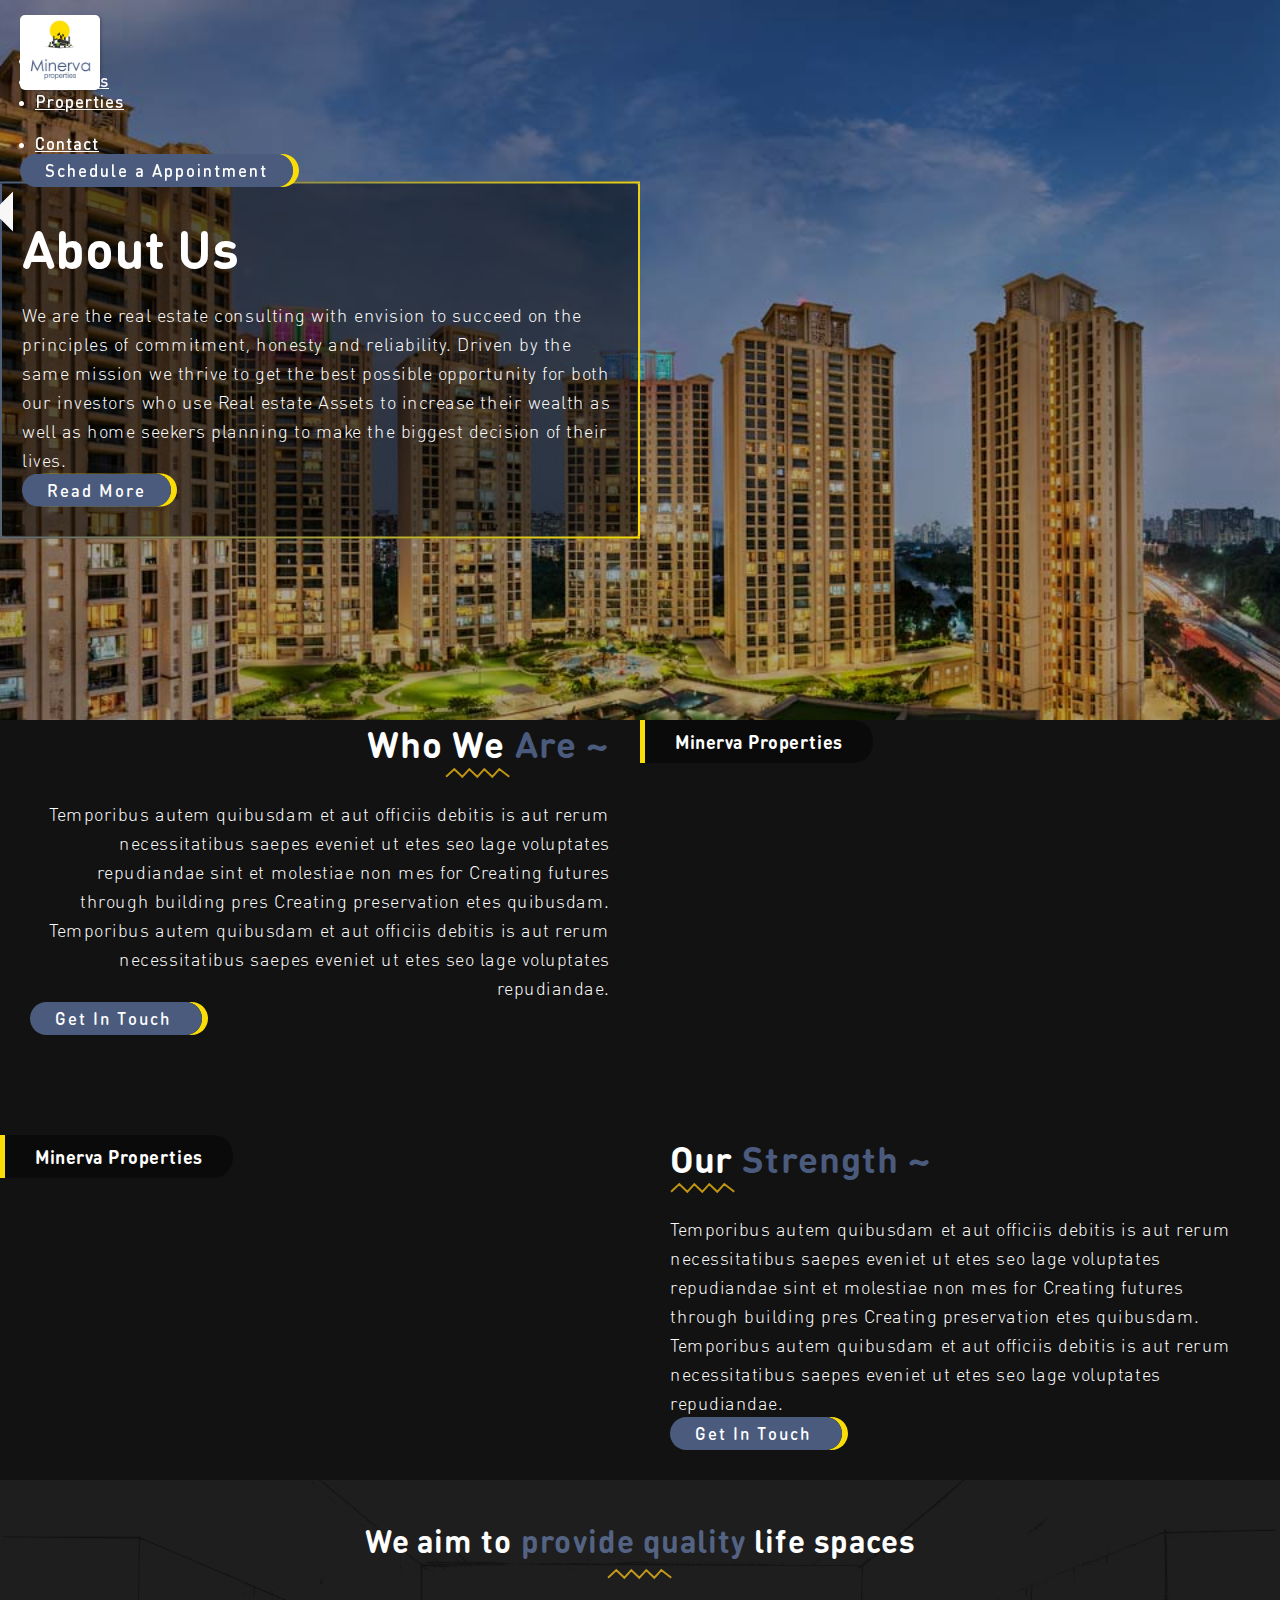
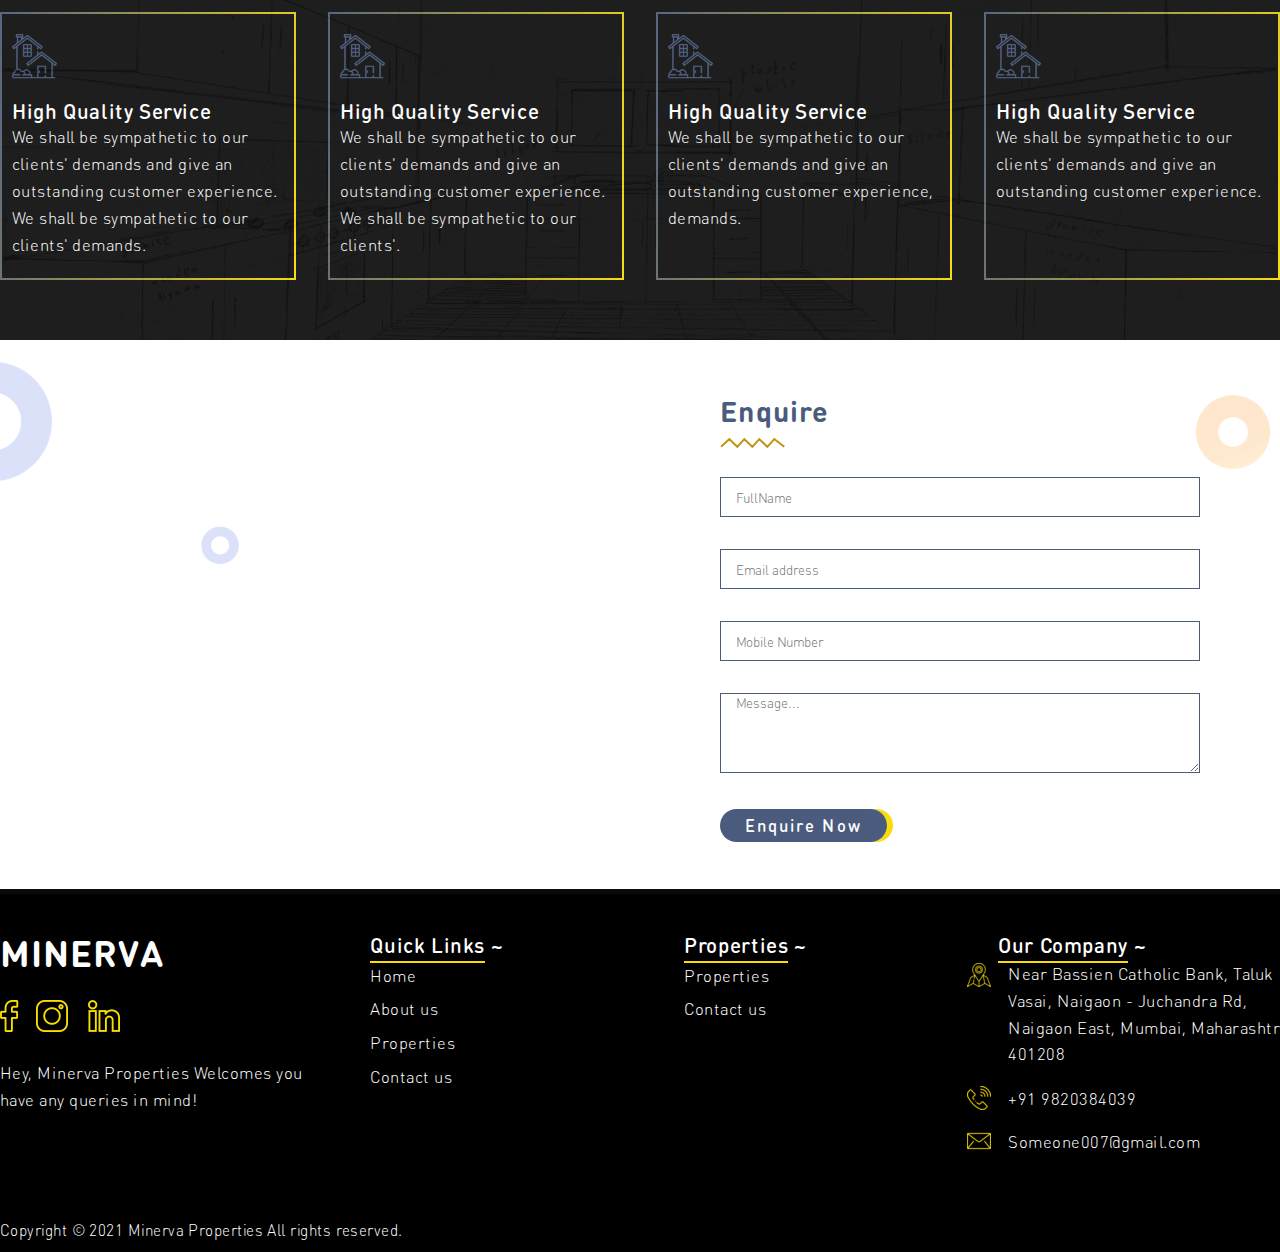
==== about.html @ f8dcf9b7 "Insert" ====
<!doctype html>
<html lang="en">

<head>
    <!-- Required meta tags -->
    <meta charset="utf-8">
    <meta name="viewport" content="width=device-width, initial-scale=1">

    <!-- Bootstrap CSS -->
    <link href="https://cdn.jsdelivr.net/npm/bootstrap@5.0.2/dist/css/bootstrap.min.css" rel="stylesheet"
        integrity="sha384-EVSTQN3/azprG1Anm3QDgpJLIm9Nao0Yz1ztcQTwFspd3yD65VohhpuuCOmLASjC" crossorigin="anonymous">

    <!-- External CSS Link -->
    <link rel="stylesheet" href="./Assets/CSS/style.css">
    <link rel="stylesheet" href="./Assets/CSS/about.css">

    <!-- Font Awesome CDN lINK -->
    <link rel="stylesheet" href="https://cdnjs.cloudflare.com/ajax/libs/font-awesome/6.0.0-beta3/css/all.min.css"
        integrity="sha512-Fo3rlrZj/k7ujTnHg4CGR2D7kSs0v4LLanw2qksYuRlEzO+tcaEPQogQ0KaoGN26/zrn20ImR1DfuLWnOo7aBA=="
        crossorigin="anonymous" referrerpolicy="no-referrer" />


    <link rel="stylesheet"
        href="https://cdnjs.cloudflare.com/ajax/libs/OwlCarousel2/2.3.4/assets/owl.theme.default.min.css"
        integrity="sha512-sMXtMNL1zRzolHYKEujM2AqCLUR9F2C4/05cdbxjjLSRvMQIciEPCQZo++nk7go3BtSuK9kfa/s+a4f4i5pLkw=="
        crossorigin="anonymous" />

    <link rel="stylesheet" href="https://cdnjs.cloudflare.com/ajax/libs/OwlCarousel2/2.3.4/assets/owl.carousel.min.css"
        integrity="sha512-tS3S5qG0BlhnQROyJXvNjeEM4UpMXHrQfTGmbQ1gKmelCxlSEBUaxhRBj/EFTzpbP4RVSrpEikbmdJobCvhE3g=="
        crossorigin="anonymous" />


    <link rel="stylesheet" href="https://unpkg.com/aos@next/dist/aos.css" />
    <link rel="stylesheet" href="./Assets/CSS/slick-theme.css">
    <link rel="stylesheet" href="./Assets/CSS/slick.css">

    <title>Minerva Properties - About Us</title>
</head>

<body>
    <!-- banner component starts here -->
    <section id="Banner-RealEstate">
        <!-- Navbar Component starts here -->
        <div id="header"></div>
        </header>
        <!-- Navbar component ends here -->
        <!-- Banner Text starts here -->
        <div class="container text-wrapper">
            <div class="triangle"></div>
            <div class="Banner-Text">
                <h1>About Us</h1>
                <p class="mt-2">We are the real estate consulting with envision to succeed on the principles of commitment, honesty
                    and reliability. Driven by the same mission we thrive to get the best possible opportunity for both
                    our investors who use Real estate Assets to increase their wealth as well as home seekers planning
                    to make the biggest decision of their lives.
                </p>
                <button class="CTA-2">Read More <span><i class="fas fa-arrow-right"></i></span></button>
            </div>
        </div>
        <!-- Banner Text ends here -->
        <div class="chevron-Icon">
            <a href="#"><i class="fas fa-angle-double-down"></i></a>
        </div>
    </section>
    <!-- banner component ends here -->


    <!-- box component starts here -->
    <section id="Box_wrapper">
        <div class="container box-wrappers">
            <!-- <p>All information about Minerva.</p> -->
            <div class="grid-box">
                <div class="grid-col-box">
                    <div>
                        <h2>Who We <span>Are ~</span></h2>
                        <svg version="1.1" id="layer_443" xmlns="http://www.w3.org/2000/svg"
                            xmlns:xlink="http://www.w3.org/1999/xlink" x="0px" y="0px" width="65.167px"
                            height="11.917px" viewBox="0 0 65.167 11.917" enable-background="new 0 0 65.167 11.917"
                            xml:space="preserve">
                            <path fill="none" class="wavy-svg" stroke="#010101" stroke-width="1" stroke-miterlimit="3"
                                d="M1.045,9.833 9.295,2.083 17.295,9.833
                                        24.295,2.083 32.291,9.833 39.294,2.083 47.294,9.833 54.294,2.083 64.287,9.833 ">
                            </path>
                        </svg>
                        <p class="top">Temporibus autem quibusdam et aut officiis debitis is aut rerum necessitatibus
                            saepes eveniet
                            ut etes seo lage voluptates repudiandae sint et molestiae non mes for Creating futures
                            through building pres Creating preservation etes quibusdam.</p>
                        <p>Temporibus autem quibusdam et aut officiis debitis is aut rerum necessitatibus saepes eveniet
                            ut etes seo lage voluptates repudiandae.</p>
                        <button class="CTA-2 float-end mt-3">Get In Touch&nbsp;<span><i
                                    class="fas fa-arrow-right"></i></span></button>
                    </div>
                </div>
                <div class="grid-col-box">
                    <div>
                        <img src="http://themes.g5plus.net/benaa/wp-content/uploads/2018/01/properties-6-490x345.jpg"
                            alt="">
                        <h4>Minerva Properties</h4>
                    </div>
                </div>
            </div>
        </div>
    </section>
    <!-- box component ends here -->

    <!-- box component starts here -->
    <section id="box_wrapper_2">
        <div class="container box-wrappers-2">
            <div class="grid-box-strength">
                <div class="grid-box-col-strength">
                    <div>
                        <img src="http://themes.g5plus.net/benaa/wp-content/uploads/2018/01/properties-6-490x345.jpg"
                            alt="">
                        <h4>Minerva Properties</h4>
                    </div>
                </div>
                <div class="grid-box-col-strength">
                    <div>
                        <h2>Our <span>Strength ~</span></h2>
                        <svg version="1.1" id="layer_442" xmlns="http://www.w3.org/2000/svg"
                            xmlns:xlink="http://www.w3.org/1999/xlink" x="0px" y="0px" width="65.167px"
                            height="11.917px" viewBox="0 0 65.167 11.917" enable-background="new 0 0 65.167 11.917"
                            xml:space="preserve">
                            <path fill="none" class="wavy-svg" stroke="#010101" stroke-width="1" stroke-miterlimit="3"
                                d="M1.045,9.833 9.295,2.083 17.295,9.833
                                        24.295,2.083 32.291,9.833 39.294,2.083 47.294,9.833 54.294,2.083 64.287,9.833 ">
                            </path>
                        </svg>
                        <p class="top">Temporibus autem quibusdam et aut officiis debitis is aut rerum necessitatibus
                            saepes eveniet
                            ut etes seo lage voluptates repudiandae sint et molestiae non mes for Creating futures
                            through building pres Creating preservation etes quibusdam.</p>
                        <p>Temporibus autem quibusdam et aut officiis debitis is aut rerum necessitatibus saepes eveniet
                            ut etes seo lage voluptates repudiandae.</p>
                        <button class="CTA-2 mt-3">Get In Touch&nbsp;<span><i
                                    class="fas fa-arrow-right"></i></span></button>
                    </div>
                </div>
            </div>
        </div>
    </section>
    <!-- box component ends here -->

    <!-- experience section component starts here -->
    <!-- <section id="Exp_wrapper">
        <div class="container EXP-wrapper">
            <div>
                <h2><span>Mapping</span> Our Rooms ~</h2>
                <svg version="1.1" id="layer_441" xmlns="http://www.w3.org/2000/svg"
                    xmlns:xlink="http://www.w3.org/1999/xlink" x="0px" y="0px" width="65.167px" height="11.917px"
                    viewBox="0 0 65.167 11.917" enable-background="new 0 0 65.167 11.917" xml:space="preserve">
                    <path fill="none" class="wavy-svg" stroke="#010101" stroke-width="1" stroke-miterlimit="3"
                        d="M1.045,9.833 9.295,2.083 17.295,9.833
                                        24.295,2.083 32.291,9.833 39.294,2.083 47.294,9.833 54.294,2.083 64.287,9.833 ">
                    </path>
                </svg>
            </div>
            grid component starts here
            <div class="grid-Exp-row">
                <div class="grid-Exp-col">
                    <img src="./Assets/Icons/house.png" alt="">
                    <p>PROPERTY AGE</p>
                    <p>BUILT YEAR</p>
                    <p>2015</p>
                </div>
                <div class="grid-Exp-col">
                    <img src="./Assets/Icons/area.png" alt="">
                    <p>IN SQ.FT</p>
                    <p>AREA</p>
                    <p>2790</p>
                </div>
                <div class="grid-Exp-col">
                    <img src="./Assets/Icons/house.png" alt="">
                    <p>NUMBER OF</p>
                    <p>BEDROOM</p>
                    <p>3</p>
                </div>
                <div class="grid-Exp-col">
                    <img src="./Assets/Icons/house.png" alt="">
                    <p>NUMBER OF</p>
                    <p>BATHROOM</p>
                    <p>3</p>
                </div>
                <div class="grid-Exp-col">
                    <img src="./Assets/Icons/house.png" alt="">
                    <p>TOTAL</p>
                    <p>FLOORS</p>
                    <p>2</p>
                </div>
                <div class="grid-Exp-col">
                    <img src="./Assets/Icons/house.png" alt="">
                    <p>PARKING</p>
                    <p>GARAGE</p>
                    <p>1</p>
                </div>
            </div>
            grid component ends here
        </div>
    </section> -->
    <!-- experience section component ends here -->


    <!-- cards component starts here -->
    <section id="cards_wrapper">
        <div class="container card-wrapper">
            <h2>We aim to <span>provide quality</span> life spaces</h2>
            <svg version="1.1" id="layer_441" xmlns="http://www.w3.org/2000/svg"
                xmlns:xlink="http://www.w3.org/1999/xlink" x="0px" y="0px" width="65.167px" height="11.917px"
                viewBox="0 0 65.167 11.917" enable-background="new 0 0 65.167 11.917" xml:space="preserve">
                <path fill="none" class="wavy-svg" stroke="#010101" stroke-width="1" stroke-miterlimit="3" d="M1.045,9.833 9.295,2.083 17.295,9.833
                                24.295,2.083 32.291,9.833 39.294,2.083 47.294,9.833 54.294,2.083 64.287,9.833 ">
                </path>
            </svg>

            <!-- grid component starts here -->
            <div class="grid-cards-row">
                <div class="grid-cards-col">
                    <img src="./Assets/Icons/house.png" alt="">
                    <p>High Quality Service</p>
                    <p>We shall be sympathetic to our clients' demands and give an outstanding customer experience.
                        We shall be sympathetic to our clients' demands.
                    </p>
                </div>
                <div class="grid-cards-col">
                    <img src="./Assets/Icons/house.png" alt="">
                    <p>High Quality Service</p>
                    <p>We shall be sympathetic to our clients' demands and give an outstanding customer experience. We
                        shall be sympathetic to our clients'.</p>
                </div>
                <div class="grid-cards-col">
                    <img src="./Assets/Icons/house.png" alt="">
                    <p>High Quality Service</p>
                    <p>We shall be sympathetic to our clients' demands and give an outstanding customer experience,
                        demands.</p>
                </div>
                <div class="grid-cards-col">
                    <img src="./Assets/Icons/house.png" alt="">
                    <p>High Quality Service</p>
                    <p>We shall be sympathetic to our clients' demands and give an outstanding customer experience.</p>
                </div>
            </div>
            <!-- grid component ends here -->
        </div>
    </section>
    <!-- cards component ends here -->


    <!-- Map & form component starts here -->
    <section id="map_form">
        <div class='map-form-row'>
            <div class='map-form-col'>
                <div class='map-col'>
                    <div class="responsive-map">
                        <iframe
                            src="https://www.google.com/maps/embed?pb=!1m18!1m12!1m3!1d2822.7806761080233!2d-93.29138368446431!3d44.96844997909819!2m3!1f0!2f0!3f0!3m2!1i1024!2i768!4f13.1!3m3!1m2!1s0x52b32b6ee2c87c91%3A0xc20dff2748d2bd92!2sWalker+Art+Center!5e0!3m2!1sen!2sus!4v1514524647889"
                            width="100%" height="550" frameborder="0" style="border:0" allowfullscreen></iframe>
                    </div>
                </div>
            </div>
            <div class='map-form-col'>
                <div class='form-col'>
                    <h4><span>Enquire</span> Now ~</h4>
                    <svg version="1.1" id="layer_444" xmlns="http://www.w3.org/2000/svg"
                        xmlns:xlink="http://www.w3.org/1999/xlink" x="0px" y="0px" width="65.167px" height="11.917px"
                        viewBox="0 0 65.167 11.917" enable-background="new 0 0 65.167 11.917" xml:space="preserve">
                        <path fill="none" class="wavy-svg" stroke="#010101" stroke-width="1" stroke-miterlimit="3" d="M1.045,9.833 9.295,2.083 17.295,9.833
                                    24.295,2.083 32.291,9.833 39.294,2.083 47.294,9.833 54.294,2.083 64.287,9.833 ">
                        </path>
                    </svg>
                    <form action="#">
                        <input type="text" name="" placeholder="FullName" id=""> <br>
                        <input type="text" name="" placeholder="Email address" id=""> <br>
                        <input type="text" name="" placeholder="Mobile Number" id=""> <br>
                        <textarea name="" id="" placeholder="Message..." cols="30" rows="5"></textarea>
                        <button class="CTA-2">Enquire Now <span><i class="fas fa-arrow-right"></i></span></button>
                    </form>
                </div>
            </div>
        </div>
    </section>
    <!-- Map & form component ends here -->

    <!-- footer component starts here -->
    <footer class="mt-5">
        <div class="container footer-wrapper">
            <div data-vc-full-width="true" data-vc-full-width-init="false" class="rainy-dropping section-rain-drops">
                <div class="grid-footer">
                    <div class="grid-footer-col">
                        <h2>MINERVA</h2>
                        <div class="social-links">
                            <a href="#"><img src="./Assets/Icons/facebook.png" alt=""></a>
                            <a href="#"><img src="./Assets/Icons/instagram.png" alt=""></a>
                            <a href="#"><img class="linkedIn" src="./Assets/Icons/linkedin.png" alt=""></a>
                        </div>
                        <p class="bottom-line-info">Hey, Minerva Properties Welcomes you have any queries in mind!</p>
                    </div>
                    <div class="grid-footer-col">
                        <p><span class="headline-footer">Quick Links</span> ~</p>
                        <div class="links">
                            <p><a href="#" class="underlines">Home</a></p>
                            <p><a href="#" class="underlines">About us</a></p>
                            <p><a href="#" class="underlines">Properties</a></p>
                            <p><a href="#" class="underlines">Contact us</a></p>
                        </div>
                    </div>
                    <div class="grid-footer-col">
                        <p><span class="headline-footer">Properties</span> ~</p>
                        <div class="links">
                            <p><a href="#" class="underlines">Properties</a></p>
                            <p><a href="#" class="underlines">Contact us</a></p>
                        </div>
                    </div>
                    <div class="grid-footer-col">
                        <p><span class="headline-footer">Our Company</span> ~</p>
                        <div class="links">
                            <ul>
                                <li><span>Near Bassien Catholic Bank, Taluk Vasai, Naigaon - Juchandra Rd, Naigaon East,
                                        Mumbai, Maharashtra 401208</span></li>
                                <li><span>+91 9820384039</span></li>
                                <li><span>Someone007@gmail.com</span></li>
                            </ul>
                        </div>
                    </div>
                </div>
            </div>
            <div class="vc_row-full-width vc_clearfix"></div>
        </div>
    </footer>
    <div class="bottom-section">
        <div class="container">
            <p>Copyright © 2021 Minerva Properties All rights reserved.</p>
        </div>
    </div>
    <!-- footer component ends here -->

    <!-- Optional JavaScript; choose one of the two! -->

    <!-- Option 1: Bootstrap Bundle with Popper -->
    <script src="https://cdn.jsdelivr.net/npm/bootstrap@5.0.2/dist/js/bootstrap.bundle.min.js"
        integrity="sha384-MrcW6ZMFYlzcLA8Nl+NtUVF0sA7MsXsP1UyJoMp4YLEuNSfAP+JcXn/tWtIaxVXM" crossorigin="anonymous">
    </script>

    <!-- Option 2: Separate Popper and Bootstrap JS -->
    <!--
    <script src="https://cdn.jsdelivr.net/npm/@popperjs/core@2.9.2/dist/umd/popper.min.js" integrity="sha384-IQsoLXl5PILFhosVNubq5LC7Qb9DXgDA9i+tQ8Zj3iwWAwPtgFTxbJ8NT4GN1R8p" crossorigin="anonymous"></script>
    <script src="https://cdn.jsdelivr.net/npm/bootstrap@5.0.2/dist/js/bootstrap.min.js" integrity="sha384-cVKIPhGWiC2Al4u+LWgxfKTRIcfu0JTxR+EQDz/bgldoEyl4H0zUF0QKbrJ0EcQF" crossorigin="anonymous"></script>
    -->

    <script src="https://cdnjs.cloudflare.com/ajax/libs/jquery/3.6.0/jquery.min.js"
        integrity="sha512-894YE6QWD5I59HgZOGReFYm4dnWc1Qt5NtvYSaNcOP+u1T9qYdvdihz0PPSiiqn/+/3e7Jo4EaG7TubfWGUrMQ=="
        crossorigin="anonymous" referrerpolicy="no-referrer"></script>

    <script src="https://unpkg.com/scrollreveal"></script>
    <script src="https://unpkg.com/aos@next/dist/aos.js"></script>
    <script src="./Assets/JS/slick.min.js"></script>
    <script src="./Assets/JS/curved-animation.js"></script>
    <script>
        AOS.init();
    </script>
    <script src="./Assets/JS/index.js"></script>
    <script>
        $(document).ready(function () {
            $("#header").load("Assets/Include/header.html");
            $("#footer").load("Assets/Include/footer.html");
        });
    </script>
</body>

</html>
---- Assets/CSS/style.css ----
* {
    margin: 0;
    padding: 0;
    box-sizing: border-box;
}

body {
    overflow-x: hidden;
}

:root {
    color-scheme: dark;
}

@font-face {
    font-family: DinRound;
    src: url('../Fonts/DINRoundPro-Medi.woff2');
}

@font-face {
    font-family: DinR_Bold;
    src: url('../Fonts/DINRoundPro-Bold.woff');
}

@font-face {
    font-family: DINR_Light;
    src: url('../Fonts/DINRoundPro-Light.woff');
}

@font-face {
    font-family: DINR_Medi;
    src: url('../Fonts/DINRoundPro-Medi.ttf');
}

/* Navbar component starts here */

@media screen and (min-width: 992px) {
    .navbar-nav li:hover>.dropdown-menu {
        display: block;
    }

    .dropdown-menu {
        transition: all 0.5s;
        overflow: hidden;
        transform-origin: top center;
        transform: scale(0, 0);
        display: block;
    }

    .dropdown:hover .dropdown-menu {
        transform: scale(1);
    }

    .nav-item {
        margin: 0px 15px;
    }

    nav {
        padding: 0px 20px;
    }
}

.dropdown-toggle::after {
    display: none;
}

.nav-link {
    color: white;
    font-size: calc(11pt + 0.15vw);
    font-family: 'DinRound';
    letter-spacing: 1px;
}

.navbar-expand-lg .navbar-nav .dropdown-menu {
    background-color: white;
}

.nav-link:hover {
    color: white;
}



.navbar-toggler-icon i {
    font-size: 2rem;
    color: white;
}

.navbar-toggler {
    box-shadow: none !important;
    outline: none !important;
}

.navbar-brand {
    color: white;
    font-size: calc(18pt + 0.15vw);
    font-family: 'DinR_Bold';
    letter-spacing: 1px;
    width: 6%;
}

nav {
    position: relative;
    top: 0;
}

.navbar-brand>img {
    width: 80px;
    position: absolute;
    top: 0;
    box-shadow: rgba(0, 0, 0, 0.15) 1.95px 1.95px 2.6px;
    top: 15px;
    border-radius: 5px;
    -webkit-border-radius: 5px;
    -moz-border-radius: 5px;
    -ms-border-radius: 5px;
    -o-border-radius: 5px;
}

.dropdown-item:focus, .dropdown-item:hover {
    background-color: #4b5b7d;
    color: white !important;
}

.dropdown-item {
    color: #4b5b7d;
    font-size: calc(11pt + 0.15vw);
    font-family: 'DinRound';
    letter-spacing: 1px;
}

@media (min-width: 992px) {
    .navbar-collapse {
        padding-top: 1rem;
        transition: all 0.4s ease-in;
        -webkit-transition: all 0.4s ease-in;
        -moz-transition: all 0.4s ease-in;
        -ms-transition: all 0.4s ease-in;
        -o-transition: all 0.4s ease-in;
    }

    nav.scrolled .navbar-collapse {
        padding-top: 0rem !important;
        transition: all 0.4s ease-in;
        -webkit-transition: all 0.4s ease-in;
        -moz-transition: all 0.4s ease-in;
        -ms-transition: all 0.4s ease-in;
        -o-transition: all 0.4s ease-in;
    }
}

@media screen and (max-width: 992px) {
    .chevron {
        transition: all 0.5s ease;
        -webkit-transition: all 0.5s ease;
        -moz-transition: all 0.5s ease;
        -ms-transition: all 0.5s ease;
        -o-transition: all 0.5s ease;
    }

    .chevron.down {
        -moz-transform: rotate(180deg);
        -webkit-transform: rotate(180deg);
        transform: rotate(180deg);
    }
}

.dropdown-menu {
    border: none;
    box-shadow: rgba(0, 0, 0, 0.15) 1.95px 1.95px 2.6px;
}

nav.scrolled .navbar-brand>img {
    top: -8px;
    border-radius: 5px;
    -webkit-border-radius: 5px;
    -moz-border-radius: 5px;
    -ms-border-radius: 5px;
    -o-border-radius: 5px;
}

header {
    position: fixed;
    width: 100%;
    top: 0;
    z-index: 9999;
}

@media screen and (max-width: 992px) {
    .navbar-collapse {
        margin-top: 1rem;
        padding: 20px 10px 20px 10px;
        border-radius: 10px;
        background-color: white;
        -webkit-border-radius: 10px;
        -moz-border-radius: 10px;
        -ms-border-radius: 10px;
        -o-border-radius: 10px;
    }

    header {
        z-index: 9999;
    }

    .nav-link {
        color: black;
        font-size: calc(11pt + 0.15vw);
        font-family: 'DinRound';
        letter-spacing: 1px;
    }

    .navbar-expand-lg .navbar-nav .dropdown-menu {
        background-color: white;
    }

    .nav-link:hover {
        color: black !important;
    }

    .navbar-toggler-icon i {
        font-size: 2rem;
        color: white;
    }
}

/* Button glitch animation */
.CTA-1,
.CTA-1::after {
    position: relative;
    width: fit-content;
    border-radius: 45px;
    height: auto;
    font-size: calc(11pt + 0.15vw);
    background: linear-gradient(transparent 0%, #4b5b7d 0%);
    border: 0;
    color: #fff;
    font-family: 'DinRound';
    letter-spacing: 2px;
    padding: 6px 25px;
    box-shadow: 6px 0 0 #fadd07;
}

.CTA-1::after {
    --slice-0: inset(50% 50% 50% 50%);
    --slice-1: inset(80% -6px 0 0);
    --slice-2: inset(50% -6px 30% 0);
    --slice-3: inset(10% -6px 85% 0);
    --slice-4: inset(40% -6px 43% 0);
    --slice-5: inset(80% -6px 5% 0);
    content: 'SCHEDULE A APPOINTMENT';
    display: block;
    position: absolute;
    top: 0;
    left: 0;
    bottom: 0;
    background: linear-gradient(45deg, transparent 3%, #fadd07 3%, #fadd07 5%, #fadd07 5%);
    text-shadow: -3px -3px 0 #fadd07, 3px 3px 0 #fadd07;
    clip-path: var(--slice-0);
}

.CTA-1:hover::after {
    animation: glitch 1s steps(2, end);
}

@keyframes glitch {
    0% {
        clip-path: var(--slice-1);
        transform: translate(-20px, -10px);
    }

    10% {
        clip-path: var(--slice-3);
        transform: translate(10px, 10px);
    }

    20% {
        clip-path: var(--slice-1);
        transform: translate(-10px, 10px);
    }

    30% {
        clip-path: var(--slice-3);
        transform: translate(0px, 5px);
    }

    40% {
        clip-path: var(--slice-2);
        transform: translate(-5px, 0px);
    }

    50% {
        clip-path: var(--slice-3);
        transform: translate(5px, 0px);
    }

    60% {
        clip-path: var(--slice-4);
        transform: translate(5px, 10px);
    }

    70% {
        clip-path: var(--slice-2);
        transform: translate(-10px, 10px);
    }

    80% {
        clip-path: var(--slice-5);
        transform: translate(20px, -10px);
    }

    90% {
        clip-path: var(--slice-1);
        transform: translate(-10px, 0px);
    }

    100% {
        clip-path: var(--slice-1);
        transform: translate(0);
    }
}

/* Button glitch animation ends here */

nav {
    transition: all 0.3s ease-in;
    -webkit-transition: all 0.3s ease-in;
    -moz-transition: all 0.3s ease-in;
    -ms-transition: all 0.3s ease-in;
    -o-transition: all 0.3s ease-in;
    z-index: 9999;
}

nav.scrolled {
    background: #ffff;
    box-shadow: rgba(100, 100, 111, 0.2) 0px 7px 29px 0px;
    border-radius: 0px;
    margin: 1em 0.50em 1em 0.50em;
}

nav.scrolled .nav-link {
    color: #4b5b7d;
}

nav.scrolled .navbar-brand {
    color: black;
}


nav.scrolled .menu {
    color: #4b5b7d !important;
}

/* Navbar component ends here */

/* Banner component starts here */
#Banner-RealEstate {
    background-image: linear-gradient(to bottom right, rgb(0 0 0 / 46%), rgb(0 0 0 / 28%)), url('../Images/Depositphotos_6231054_original-2000x1333.jpg');
    background-position: top;
    width: 100%;
    height: 100vh;
    background-size: cover;
    background-attachment: fixed;
}

.text-wrapper {
    position: relative;
    top: 50%;
    transform: translateY(-50%);
    -webkit-transform: translateY(-50%);
    -moz-transform: translateY(-50%);
    -ms-transform: translateY(-50%);
    -o-transform: translateY(-50%);
}

.Banner-Text {
    max-width: 50%;
    background-color: rgba(0, 0, 0, 0.35);
    padding: 20px 20px;
    border-radius: 10px;
    -webkit-border-radius: 10px;
    -moz-border-radius: 10px;
    -ms-border-radius: 10px;
    -o-border-radius: 10px;
}

.Banner-Text>h1 {
    font-family: 'DinR_Bold';
    color: white;
    font-size: calc(38pt + 0.15vw);
}

.Banner-Text>p {
    color: white;
    font-family: 'DINR_Light';
    letter-spacing: 0.03em;
    line-height: 1.6195;
    font-size: calc(12pt + 0.15vw);
    margin-top: 1em;
}

.chevron-Icon {
    position: absolute;
    bottom: 35px;
    left: 50%;
    right: 50%;
}

.chevron-Icon i {
    font-size: 2.5rem;
    color: white;
    animation: 3s upDown linear infinite;
    -webkit-animation: 3s upDown linear infinite;
}

@keyframes upDown {
    0% {
        transform: translateY(0);
        -webkit-transform: translateY(0);
        -moz-transform: translateY(0);
        -ms-transform: translateY(0);
        -o-transform: translateY(0);
    }

    50% {
        transform: translateY(-20px);
        -webkit-transform: translateY(-20px);
        -moz-transform: translateY(-20px);
        -ms-transform: translateY(-20px);
        -o-transform: translateY(-20px);
    }

    100% {
        transform: translateY(0px);
        -webkit-transform: translateY(0px);
        -moz-transform: translateY(0px);
        -ms-transform: translateY(0px);
        -o-transform: translateY(0px);
    }
}

@media screen and (max-width: 1080px) {
    .Banner-Text {
        max-width: 100%;
        padding: 50px 20px;
    }
}

@media screen and (max-width: 538px) {
    .Banner-Text>h1 {
        font-size: calc(24pt + 0.15vw);
    }

    .Banner-Text {
        padding: 20px 20px;
    }
}

/* Button glitch animation */
.CTA-2,
.CTA-2::after {
    position: relative;
    width: fit-content;
    border-radius: 45px;
    height: auto;
    font-size: calc(11pt + 0.15vw);
    background: linear-gradient(transparent 0%, #4b5b7d 0%);
    border: 0;
    color: #fff;
    font-family: 'DinRound';
    letter-spacing: 2px;
    padding: 6px 25px;
    box-shadow: 6px 0 0 #fadd07;
}

.CTA-2::after {
    --slice-0: inset(50% 50% 50% 50%);
    --slice-1: inset(80% -6px 0 0);
    --slice-2: inset(50% -6px 30% 0);
    --slice-3: inset(10% -6px 85% 0);
    --slice-4: inset(40% -6px 43% 0);
    --slice-5: inset(80% -6px 5% 0);
    content: 'READ MORE';
    display: block;
    position: absolute;
    top: 0;
    left: 0;
    bottom: 0;
    background: linear-gradient(45deg, transparent 3%, #fadd07 3%, #fadd07 5%, #fadd07 5%);
    text-shadow: -3px -3px 0 #fadd07, 3px 3px 0 #fadd07;
    clip-path: var(--slice-0);
}

.CTA-2:hover::after {
    animation: glitch 1s steps(2, end);
}

@keyframes glitch {
    0% {
        clip-path: var(--slice-1);
        transform: translate(-20px, -10px);
    }

    10% {
        clip-path: var(--slice-3);
        transform: translate(10px, 10px);
    }

    20% {
        clip-path: var(--slice-1);
        transform: translate(-10px, 10px);
    }

    30% {
        clip-path: var(--slice-3);
        transform: translate(0px, 5px);
    }

    40% {
        clip-path: var(--slice-2);
        transform: translate(-5px, 0px);
    }

    50% {
        clip-path: var(--slice-3);
        transform: translate(5px, 0px);
    }

    60% {
        clip-path: var(--slice-4);
        transform: translate(5px, 10px);
    }

    70% {
        clip-path: var(--slice-2);
        transform: translate(-10px, 10px);
    }

    80% {
        clip-path: var(--slice-5);
        transform: translate(20px, -10px);
    }

    90% {
        clip-path: var(--slice-1);
        transform: translate(-10px, 0px);
    }

    100% {
        clip-path: var(--slice-1);
        transform: translate(0);
    }
}

/* Button glitch animation ends here */

/* Banner component ends here */

/* About component starts here */
#About_Wrapper {
    background-image: url('../Images/About.jpg');
    background-attachment: fixed;
    background-position: right;
    background-repeat: no-repeat;
    padding: 60px 0px 60px 0px;
}

.about-row {
    display: flex;
    flex-direction: row;
    flex-wrap: wrap;
    width: 100%;
}

.about-col {
    display: flex;
    flex-direction: column;
    flex-basis: 100%;
    flex: 1;
    position: relative;
    top: 0;
}

.about-col img:nth-child(2) {
    display: none;
}

.about-aside-sm-col {
    height: auto;
    padding-left: 3rem;
}

.about-col img {
    width: 100%;
    box-shadow: rgba(149, 157, 165, 0.2) 0px 8px 24px;
}

.about-aside-col {
    display: flex;
    flex-direction: column;
    flex-basis: 100%;
    flex: 2;
}


.cell {
    font-size: calc(26pt + 0.15vw);
    font-family: 'DinR_Bold';
    letter-spacing: 0.03em;
    margin-bottom: 0rem;
}

.about-aside-sm-col>p {
    font-family: 'DINR_Light';
    letter-spacing: 0.03em;
    line-height: 1.6195;
    font-size: calc(12pt + 0.15vw);
}

.half-highlight {
    color: #4b5b7d;
}


@media screen and (max-width: 992px) {
    .about-row {
        flex-direction: column;
    }

    .about-aside-sm-col {
        padding-left: 0rem;
    }

    .about-col img:nth-child(2) {
        display: block;
        margin-bottom: 2rem;
    }

    .about-col img:nth-child(1) {
        display: none;
    }
}

@media screen and (max-width: 538px) {
    .cell {
        font-size: calc(20pt + 0.15vw);
    }
}

/* About component ends here */


/* gallery component starts here */
#Gallery_wrapper {
    padding: 60px 0px 60px 0px;
    background-image: url('../Images/hero-2-right.png');
    background-position: right;
    background-size: contain;
    background-repeat: no-repeat;
}

.grid {
    margin-top: 3rem;
    display: grid;
    grid-template-columns: repeat(3, 1fr);
    grid-gap: 2em;
}

.grid-sm {
    margin-top: 3rem;
    display: grid;
    grid-template-columns: repeat(3, 1fr);
    grid-gap: 2em;
}


.sub-headline {
    font-family: 'DINR_Light';
    letter-spacing: 0.03em;
    line-height: 1.2195;
    font-size: calc(12pt + 0.15vw);
}

.grid-inner-row {
    display: flex;
    flex-direction: column;
    flex-wrap: wrap;
    width: 100%;
}

.grid-inner-col {
    display: flex;
    flex-direction: column;
    flex-basis: 100%;
    flex: 1;
}

.grid-img-col {
    height: auto;
}

.grid-img-col>img {
    width: 100%;
    /* border-radius: 10px;
    -webkit-border-radius: 10px;
    -moz-border-radius: 10px;
    -ms-border-radius: 10px;
    -o-border-radius: 10px; */
}

.grid-img-col {
    margin-bottom: 1.5rem;
}

.grid-img-col-1>img {
    width: 100%;
    /* border-radius: 10px;
    -webkit-border-radius: 10px;
    -moz-border-radius: 10px;
    -ms-border-radius: 10px;
    -o-border-radius: 10px; */
}

.grid-img-col-1 {
    height: auto;
}


.snip1543 {
    background-color: #fff;
    color: #ffffff;
    display: inline-block;
    overflow: hidden;
    position: relative;
    text-align: left;
    width: 100%;
    /* border-radius: 10px; */
    -webkit-transform: translateZ(0);
    transform: translateZ(0);
    /* -webkit-border-radius: 10px;
    -moz-border-radius: 10px;
    -ms-border-radius: 10px;
    -o-border-radius: 10px; */
    cursor: pointer;
}

.snip1543 *,
.snip1543 *:before,
.snip1543 *:after {
    -webkit-box-sizing: border-box;
    box-sizing: border-box;
    -webkit-transition: all 0.45s ease;
    transition: all 0.45s ease;
}

.snip1543 img {
    backface-visibility: hidden;
    max-width: 100%;
    vertical-align: top;
    /* border-radius: 10px;
    -webkit-border-radius: 10px;
    -moz-border-radius: 10px;
    -ms-border-radius: 10px;
    -o-border-radius: 10px; */
}

.snip1543:before,
.snip1543:after {
    position: absolute;
    top: 0;
    bottom: 0;
    left: 0;
    right: 0;
    content: '';
    border-radius: 10px;
    background-color: #4b5b7d;
    opacity: 0.3;
    -webkit-transition: all 0.45s ease;
    transition: all 0.45s ease;
    -webkit-border-radius: 10px;
    -moz-border-radius: 10px;
    -ms-border-radius: 10px;
    -o-border-radius: 10px;
}

.snip1543:before {
    -webkit-transform: skew(30deg) translateX(-80%);
    transform: skew(30deg) translateX(-80%);
}

.snip1543:after {
    -webkit-transform: skew(-30deg) translateX(-70%);
    transform: skew(-30deg) translateX(-70%);
}

.snip1543 figcaption {
    position: absolute;
    top: 0;
    bottom: 0px;
    left: 0px;
    right: 0px;
    z-index: 1;
    bottom: 0;
    padding: 70px 20px 70px 20px;
}

.snip1543 figcaption:before,
.snip1543 figcaption:after {
    position: absolute;
    top: 0;
    bottom: 0;
    left: 0;
    right: 0;
    background-color: #4b5b7d;
    content: '';
    opacity: 0.3;
    z-index: -1;
}

.snip1543 figcaption:before {
    -webkit-transform: skew(30deg) translateX(-100%);
    transform: skew(30deg) translateX(-100%);
}

.snip1543 figcaption:after {
    -webkit-transform: skew(-30deg) translateX(-90%);
    transform: skew(-30deg) translateX(-90%);
    -moz-transform: skew(-30deg) translateX(-90%);
    -ms-transform: skew(-30deg) translateX(-90%);
    -o-transform: skew(-30deg) translateX(-90%);
}

.snip1543 h3,
.snip1543 p {
    margin: 0;
    opacity: 0;
}


.snip1543 a {
    position: absolute;
    top: 0;
    bottom: 0;
    left: 0;
    right: 0;
    z-index: 1;
}

.snip1543:hover h3,
.snip1543.hover h3,
.snip1543:hover p,
.snip1543.hover p {
    -webkit-transform: translateY(0);
    transform: translateY(0);
    opacity: 0.9;
    -webkit-transition-delay: 0.2s;
    transition-delay: 0.2s;
}

.snip1543:hover:before,
.snip1543.hover:before {
    -webkit-transform: skew(30deg) translateX(-20%);
    transform: skew(30deg) translateX(-20%);
    -webkit-transition-delay: 0.05s;
    transition-delay: 0.05s;
}

.snip1543:hover:after,
.snip1543.hover:after {
    -webkit-transform: skew(-30deg) translateX(-10%);
    transform: skew(-30deg) translateX(-10%);
}

.snip1543:hover figcaption:before,
.snip1543.hover figcaption:before {
    -webkit-transform: skew(30deg) translateX(-40%);
    transform: skew(30deg) translateX(-40%);
    -webkit-transition-delay: 0.15s;
    transition-delay: 0.15s;
}

.snip1543:hover figcaption:after,
.snip1543.hover figcaption:after {
    -webkit-transform: skew(-30deg) translateX(-30%);
    transform: skew(-30deg) translateX(-30%);
    -webkit-transition-delay: 0.1s;
    transition-delay: 0.1s;
}

figcaption h3 {
    font-family: 'DINR_Medi';
    font-size: calc(18pt + 0.15vw);
    line-height: 1.2195;
    letter-spacing: 0.03em;
}

figcaption h3 span {
    border-bottom: 3px solid #fadd07;
    padding-bottom: 2px;
}

figcaption p {
    font-family: 'DINR_Light';
    letter-spacing: 0.03em;
    line-height: 1.6195;
    font-size: calc(10pt + 0.15vw);
}

.grid-img-col {
    position: relative;
    top: 0;
    overflow: hidden;
}

.grid-img-col-1 {
    position: relative;
    top: 0;
    overflow: hidden;
}

.grid-img-col>.text-overlay {
    position: absolute;
    bottom: 0%;
    padding: 10px 20px 10px 20px;
    background-color: rgba(0, 0, 0, 0.45);
    /* border-bottom-left-radius: 10px; */
}


.grid-img-col-1>.text-overlay {
    position: absolute;
    bottom: 0%;
    padding: 10px 20px 10px 20px;
    background-color: rgba(0, 0, 0, 0.45);
    /* border-bottom-left-radius: 10px; */
}

.text-overlay h3 span {
    border-bottom: 3px solid #fadd07;
    padding-bottom: 2px;
}


.text-overlay h3 {
    font-family: 'DINR_Medi';
    font-size: calc(14pt + 0.15vw);
    line-height: 1.2195;
    letter-spacing: 0.03em;
    color: white;
}


.text-overlay p {
    font-family: 'DINR_Light';
    letter-spacing: 0.03em;
    line-height: 1.6195;
    font-size: calc(10pt + 0.15vw);
    color: white;
    margin-bottom: 0rem;
}

.snip1543>img:nth-child(2) {
    display: none;
}

/* aside 1 of 2 column starts here */
.aside-row-gallery {
    display: flex;
    flex-direction: row;
    flex-wrap: wrap;
    width: 100%;
    column-gap: 30px;
    max-width: 80%;
    margin: auto;
}

.aside-col {
    display: flex;
    flex-direction: column;
    flex-basis: 100%;
    flex: 2;
    /* border: 1px solid black; */
}

.aside-dbl-gallery {
    /* border: 1px solid black; */
    height: auto;
}

.aside-dbl-gallery>img {
    width: 100%;
    border-radius: 10px;
    -webkit-border-radius: 10px;
    -moz-border-radius: 10px;
    -ms-border-radius: 10px;
    -o-border-radius: 10px;
}

.aside-col>img {
    width: 100%;
    border-radius: 10px;
    -webkit-border-radius: 10px;
    -moz-border-radius: 10px;
    -ms-border-radius: 10px;
    -o-border-radius: 10px;
}


.aside-dbl-col-gallery {
    display: flex;
    flex-direction: column;
    flex-basis: 100%;
    flex: 2.8;
}

/* aside 1 of 2 column ends here */

.mt-4s {
    margin-top: 1.5rem;
}

.mob-screen {
    display: none;
}


@media screen and (max-width: 1080px) {
    .grid {
        display: none;
    }

    #nones {
        display: none;
    }

    figcaption p .mt-4 {
        margin-top: 0rem !important;
    }

    .grid-mobile {
        grid-template-columns: repeat(2, 1fr);
    }

    .mob-screen {
        display: block;
    }
}

@media screen and (max-width: 992px) {
    .grid {
        grid-template-columns: repeat(2, 1fr);
    }

    .grid-sm {
        grid-template-columns: repeat(2, 1fr);
    }
}


@media screen and (max-width:640px) {
    .grid-sm {
        grid-template-columns: repeat(1, 1fr);
        display: flex;
        flex-direction: column;
        justify-content: center;
        align-items: center;
    }

    .snip1543 {
        width: fit-content;
    }

    .sub-headline br {
        display: none;
    }
}

/* Button glitch animation */
.CTA-DIV {
    display: flex;
    justify-content: center;
    align-items: center;
    width: 100%;
    margin-top: 1.5em;
}

.CTA-3,
.CTA-3::after {
    position: relative;
    width: fit-content;
    border-radius: 45px;
    height: auto;
    font-size: calc(11pt + 0.15vw);
    background: linear-gradient(transparent 0%, #4b5b7d 0%);
    border: 0;
    color: #fff;
    font-family: 'DinRound';
    letter-spacing: 2px;
    padding: 6px 25px;
    box-shadow: 6px 0 0 #fadd07;
}

.CTA-3::after {
    --slice-0: inset(50% 50% 50% 50%);
    --slice-1: inset(80% -6px 0 0);
    --slice-2: inset(50% -6px 30% 0);
    --slice-3: inset(10% -6px 85% 0);
    --slice-4: inset(40% -6px 43% 0);
    --slice-5: inset(80% -6px 5% 0);
    content: 'EXPLORE MORE';
    display: block;
    position: absolute;
    top: 0;
    left: 0;
    bottom: 0;
    background: linear-gradient(45deg, transparent 3%, #fadd07 3%, #fadd07 5%, #fadd07 5%);
    text-shadow: -3px -3px 0 #fadd07, 3px 3px 0 #fadd07;
    clip-path: var(--slice-0);
}

.CTA-3:hover::after {
    animation: glitch 1s steps(2, end);
    -webkit-animation: glitch 1s steps(2, end);
}

@keyframes glitch {
    0% {
        clip-path: var(--slice-1);
        transform: translate(-20px, -10px);
    }

    10% {
        clip-path: var(--slice-3);
        transform: translate(10px, 10px);
    }

    20% {
        clip-path: var(--slice-1);
        transform: translate(-10px, 10px);
    }

    30% {
        clip-path: var(--slice-3);
        transform: translate(0px, 5px);
    }

    40% {
        clip-path: var(--slice-2);
        transform: translate(-5px, 0px);
    }

    50% {
        clip-path: var(--slice-3);
        transform: translate(5px, 0px);
    }

    60% {
        clip-path: var(--slice-4);
        transform: translate(5px, 10px);
    }

    70% {
        clip-path: var(--slice-2);
        transform: translate(-10px, 10px);
    }

    80% {
        clip-path: var(--slice-5);
        transform: translate(20px, -10px);
    }

    90% {
        clip-path: var(--slice-1);
        transform: translate(-10px, 0px);
    }

    100% {
        clip-path: var(--slice-1);
        transform: translate(0);
    }
}

/* Button glitch animation ends here */

/* gallery component ends here */

/* get in touch component starts here */
#get_in_touch {
    background-image: linear-gradient(to bottom right, rgb(0 0 0 / 95%), rgb(0 0 0 / 60%)), url('../Images/nevada-1.jpg');
    padding: 60px 0px 60px 0px;
    background-size: cover;
    background-attachment: fixed;
    background-position: top;
    width: 100%;
}

.touch-CTA-row {
    display: flex;
    flex-direction: row;
    flex-wrap: wrap;
    width: 100%;
}

.sm-col-2s {
    display: flex;
    flex-direction: column;
    flex-basis: 100%;
    flex: 1;
    margin: auto;
    justify-content: center;
    align-items: center;
}

.sm-col-1s {
    height: auto;
}

.lg-col {
    display: flex;
    flex-direction: column;
    flex-basis: 100%;
    flex: 2;
}


.sm-col-1s h2 {
    font-size: calc(26pt + 0.15vw);
    font-family: 'DinR_Bold';
    letter-spacing: 0.03em;
    color: white;
}

.CTA-4,
.CTA-4::after {
    position: relative;
    width: fit-content;
    border-radius: 45px;
    height: auto;
    font-size: calc(11pt + 0.15vw);
    background: linear-gradient(transparent 0%, #4b5b7d 0%);
    border: 0;
    color: #fff;
    font-family: 'DinRound';
    letter-spacing: 2px;
    padding: 6px 25px;
    box-shadow: 6px 0 0 #fadd07;
}

.CTA-4::after {
    --slice-0: inset(50% 50% 50% 50%);
    --slice-1: inset(80% -6px 0 0);
    --slice-2: inset(50% -6px 30% 0);
    --slice-3: inset(10% -6px 85% 0);
    --slice-4: inset(40% -6px 43% 0);
    --slice-5: inset(80% -6px 5% 0);
    content: 'GET In TOUCH';
    display: block;
    position: absolute;
    top: 0;
    left: 0;
    bottom: 0;
    background: linear-gradient(45deg, transparent 3%, #fadd07 3%, #fadd07 5%, #fadd07 5%);
    text-shadow: -3px -3px 0 #fadd07, 3px 3px 0 #fadd07;
    clip-path: var(--slice-0);
}

.CTA-4:hover::after {
    animation: glitch 1s steps(2, end);
}

@keyframes glitch {
    0% {
        clip-path: var(--slice-1);
        transform: translate(-20px, -10px);
    }

    10% {
        clip-path: var(--slice-3);
        transform: translate(10px, 10px);
    }

    20% {
        clip-path: var(--slice-1);
        transform: translate(-10px, 10px);
    }

    30% {
        clip-path: var(--slice-3);
        transform: translate(0px, 5px);
    }

    40% {
        clip-path: var(--slice-2);
        transform: translate(-5px, 0px);
    }

    50% {
        clip-path: var(--slice-3);
        transform: translate(5px, 0px);
    }

    60% {
        clip-path: var(--slice-4);
        transform: translate(5px, 10px);
    }

    70% {
        clip-path: var(--slice-2);
        transform: translate(-10px, 10px);
    }

    80% {
        clip-path: var(--slice-5);
        transform: translate(20px, -10px);
    }

    90% {
        clip-path: var(--slice-1);
        transform: translate(-10px, 0px);
    }

    100% {
        clip-path: var(--slice-1);
        transform: translate(0);
    }
}

@media screen and (max-width: 640px) {
    .touch-CTA-row {
        text-align: center;
        flex-direction: column;
    }

    .sm-col-1s h2 {
        margin-bottom: 2rem;
        font-size: calc(20pt + 0.15vw);
    }
}

/* get in touch component ends here */


/* footer component starts here */
.rainy-dropping.section-rain-drops {
    overflow: visible !important
}

.rainy-dropping.section-rain-drops>canvas[height="70"] {
    width: 100%;
    height: 50px !important;
}

@media screen and (min-width: 1080px) {
    .rainy-dropping.section-rain-drops>canvas[height="70"] {
        width: 100%;
        height: 50px !important;
    }
}

footer {
    background-image: linear-gradient(to bottom right, rgb(0 0 0 / 46%), rgb(0 0 0)), url("https://demo.yolotheme.com/tayta/wp-content/uploads/2021/01/section-bg-footer.png");
    height: auto;
    background-position: center center;
    background-repeat: no-repeat;
    background-size: cover;
    background-color: #000000F5;
    position: relative;
    top: 0;
    background-attachment: fixed;
    margin-top: -5px;
}


.grid-footer {
    display: grid;
    grid-template-columns: 1.2fr 1fr 1fr 1fr;
    grid-gap: 2em;
    padding: 40px 0px 40px 0px;
}


.grid-footer>div {
    /* border: 1px solid white; */
    height: auto;
}

.grid-footer>div:nth-child(1) h2 {
    font-size: calc(26pt + 0.15vw);
    font-family: 'DinR_Bold';
    letter-spacing: 0.03em;
    color: white;
}

.grid-footer>div:nth-child(2) p {
    font-family: 'DINR_Medi';
    letter-spacing: 0.03em;
    line-height: 1.6195;
    font-size: calc(14pt + 0.15vw);
    color: white;
}

.grid-footer>div:nth-child(3) p {
    font-family: 'DINR_Medi';
    letter-spacing: 0.03em;
    line-height: 1.6195;
    font-size: calc(14pt + 0.15vw);
    color: white;
}


.grid-footer>div:nth-child(4) p {
    font-family: 'DINR_Medi';
    letter-spacing: 0.03em;
    line-height: 1.6195;
    font-size: calc(14pt + 0.15vw);
    color: white;
}

.headline-footer {
    border-bottom: 2px solid #fadd07;
    padding-bottom: 3px;
}

.links>p {
    margin-bottom: 0.30rem;
    font-family: 'DINR_Light' !important;
    letter-spacing: 0.03em;
    font-weight: 100;
    line-height: 1.6195;
    font-size: calc(11pt + 0.15vw) !important;
    color: white;
}

.links>ul li span {
    font-family: 'DINR_Light' !important;
    letter-spacing: 0.03em;
    font-weight: 100;
    line-height: 1.6195;
    font-size: calc(11pt + 0.15vw);
    color: white;
}

footer ul li:nth-child(1) {
    list-style-image: url('../Icons/location.png');
}

footer ul li:nth-child(2) {
    list-style-image: url('../Icons/phone.png');
}

footer ul li:nth-child(3) {
    list-style-image: url('../Icons/mail.png');
}

footer ul li:nth-child(1) span {
    position: relative;
    top: -7px;
    left: 10px;
}

footer ul li {
    margin-bottom: 0.7em;
}


footer ul li:nth-child(2) span {
    position: relative;
    top: -5px;
    left: 10px;
}

footer ul li:nth-child(3) span {
    position: relative;
    top: -5px;
    left: 10px;
}

.bottom-section p {
    margin-bottom: 0rem;
    color: white;
}

.bottom-section {
    margin-top: -5px;
    background-color: black;
    padding: 10px 0px 10px 0px;
    font-family: 'DINR_Light' !important;
    letter-spacing: 0.03em;
    font-weight: 100;
    line-height: 1.6195;
    font-size: calc(10pt + 0.15vw);
}

.social-links {
    margin-top: 1.5em;
    margin-bottom: 1.5em;
}

.social-links>a>img:nth-child(1) {
    width: 32px;
}

.social-links>a>img:nth-child(2) {
    width: 32px;
}

.social-links .linkedIn {
    width: 32px;
    margin-left: 1rem;
}

.bottom-line-info {
    font-family: 'DINR_Light' !important;
    letter-spacing: 0.03em;
    font-weight: 100;
    line-height: 1.6195;
    font-size: calc(11pt + 0.15vw) !important;
    color: white;
    padding-right: 1rem;
}


@media screen and (max-width: 992px) {
    .grid-footer {
        grid-template-columns: 1fr;
        padding-left: 1rem;
        padding-right: 1rem;
    }
}

@media screen and (max-width: 640px) {
    .social-links>a>img:nth-child(1) {
        width: 28px;
    }

    .social-links>a>img:nth-child(2) {
        width: 28px;
    }

    .social-links .linkedIn {
        width: 28px;
        margin-left: 1rem;
    }
}

/* footer component ends here */

/* testimonial component starts here */
#Top_vg_Testimonial {
    transform: rotate(180deg);
    -webkit-transform: rotate(180deg);
    -moz-transform: rotate(180deg);
    -ms-transform: rotate(180deg);
    -o-transform: rotate(180deg);
    fill: #4b5b7d;
}

.Testimonials h2 {
    font-size: calc(26pt + 0.15vw);
    font-family: 'DinR_Bold';
    letter-spacing: 0.03em;
    text-align: center;
}

#Testimonials_wrapper {
    padding: 40px 0px 60px 0px;
    background-image: url('../Images/white-bg-1.png');
    background-size: cover;
    background-repeat: no-repeat;
}

#Bottom_vg_Testimonial {
    transform: rotate(0deg);
    -webkit-transform: rotate(0deg);
    -moz-transform: rotate(0deg);
    -ms-transform: rotate(0deg);
    -o-transform: rotate(0deg);
    fill: #4b5b7d;
    margin-top: -2rem;
}

.happily {
    font-size: 20px;
}



/* Default slide */
.center-slider .slick-slide {
    background-color: white;
    color: black;
    min-height: auto;
    height: auto;
    margin: 40px 30px 40px 30px;
    display: -webkit-box;
    display: -ms-flexbox;
    display: flex;
    -webkit-box-align: center;
    -ms-flex-align: center;
    align-items: center;
    -webkit-box-pack: center;
    -ms-flex-pack: center;
    justify-content: center;
    -webkit-transform: scale(0.8);
    -ms-transform: scale(0.8);
    transform: scale(0.8);
    transition: all 0.4s ease-in-out;
    -webkit-transition: all 0.4s ease-in-out;
    -moz-transition: all 0.4s ease-in-out;
    -ms-transition: all 0.4s ease-in-out;
    -o-transition: all 0.4s ease-in-out;
}

.center-slider .slick-slide,
.center-slider .slick-slide[aria-hidden="true"]:not(.slick-cloned)~.slick-cloned[aria-hidden="true"] {
    -webkit-transform: scale(0.8, 0.8);
    -ms-transform: scale(0.8, 0.8);
    transform: scale(0.8, 0.8);
    -webkit-transition: all 0.4s ease-in-out;
    -o-transition: all 0.4s ease-in-out;
    transition: all 0.4s ease-in-out;
}

/* Active center slide (You can change anything here for cenetr slide)*/
.center-slider .slick-center,
.center-slider .slick-slide[aria-hidden="true"]:not([tabindex="-1"])+.slick-cloned[aria-hidden="true"] {
    -webkit-transform: scale(1.1);
    -ms-transform: scale(1.1);
    transform: scale(1.1);
}

.center-slider .slick-current.slick-active {
    -webkit-transform: scale(1.1);
    -ms-transform: scale(1.1);
    transform: scale(1.1);
}


.slick-next,
.slick-prev {
    z-index: 5;
}


.slick-next {
    right: 15px;
}

.slick-prev {
    left: 15px;
}

.slick-next:before,
.slick-prev:before {
    color: #000;
    font-size: 26px;
}

.center-slider {
    position: relative;
    top: -25px;
}


.content-show {
    padding: 30px;
    text-align: center;
    box-shadow: rgba(149, 157, 165, 0.2) 0px 8px 24px;
    margin-top: 1rem;
    border-bottom: 3px solid #fadd07;
    border-radius: 20px;
    -webkit-border-radius: 20px;
    -moz-border-radius: 20px;
    -ms-border-radius: 20px;
    -o-border-radius: 20px;
}

.content-show>img {
    display: flex;
    justify-content: center;
    align-items: flex-end;
    margin: auto;
}

.center-slider .slick-slide {
    background-color: transparent;
}

.testimonials-text {
    position: relative;
    top: 0;
    margin: 0rem auto;
    /* max-width: 75%; */
}

.testimonials-text>p:nth-child(1) span {
    box-shadow: rgba(0, 0, 0, 0.15) 1.95px 1.95px 2.6px;
    padding: 2px 20px;
    font-family: 'DINR_Medi';
    font-size: calc(12pt + 0.15vw);
    letter-spacing: 0.03em;
    border-left: 4px solid #fadd07;
}

.testimonials-text>img {
    width: 4%;
    display: flex;
    justify-content: center;
    align-items: center;
    margin: auto;
    position: absolute;
    left: -2%;
    top: 40%;
}

.testimonials-text>p:nth-child(2) {
    font-family: 'DINR_Light';
    font-size: calc(11pt + 0.15vw);
    letter-spacing: 0.03em;
    line-height: 1.3195;
}

@media screen and (min-width: 1536px) {
    footer {
        margin-top: -10px;
    }
}

@media screen and (max-width: 576px) {
    .content-show {
        padding: 5px;
    }

    .Testimonials h2 {
        font-size: calc(20pt + 0.15vw);
    }
}

#layer_441 {
    margin: auto;
    display: flex;
    margin-bottom: 1rem;
    margin-top: 0.5rem;
}

#layer_442 {
    margin-bottom: 0.5rem;
}

.wavy-svg {
    stroke: #bf9410;
    font-weight: 800;
    stroke-width: 2;
}

.links a {
    text-decoration: none;
    color: white;
}

.underlines {
    position: relative;
    text-decoration: none;
    display: inline-block;
}

.underlines:after {
    display: block;
    content: '';
    border-bottom: solid 2px #ffffff;
    transform: scaleX(0);
    transition: transform 250ms ease-in-out;
    transform-origin: 100% 50%
}

.underlines:hover:after {
    transform: scaleX(1);
    transform-origin: 0 50%;
}
---- Assets/CSS/about.css ----
/* Banner component starts here */
#Banner-RealEstate {
    background-image: -webkit-gradient(linear, left top, right bottom, from(rgb(0 0 0 / 46%)), to(rgb(0 0 0 / 28%))), url('../Images/rev_sliderhome_1.jpg');
    background-image: -o-linear-gradient(top left, rgb(0 0 0 / 46%), rgb(0 0 0 / 28%)), url('../Images/rev_sliderhome_1.jpg');
    background-image: linear-gradient(to bottom right, rgb(0 0 0 / 36%), rgb(0 0 0 / 28%)), url('../Images/6-3.jpg');
    background-position: top;
    width: 100%;
    height: 80vh;
    background-size: cover;
    background-attachment: fixed;
    position: relative;
    top: 0;
}





.Banner-Text {
    max-width: 50%;
    border-width: 2px 2px 2px 2px;
    -o-border-image: -o-linear-gradient(170deg, #fadd07 0%, #4b5b7d 100%);
    border-image: linear-gradient(280deg, #fadd07 0%, #4b5b7d 100%);
    border-image-slice: 9;
    border-style: solid;
    padding: 30px 20px;
}

.Banner-Text>h1 {
    font-family: 'DinR_Bold';
    font-size: calc(38pt + 0.15vw);
}

.Banner-Text>p {
    font-family: 'DINR_Light';
    letter-spacing: 0.03em;
    line-height: 1.6195;
    font-size: calc(12pt + 0.15vw);
    margin-top: 1em;
}

.text-wrapper {
    position: relative;
    top: 50%;
    left: 0;
    transform: translateY(-50%);
    -webkit-transform: translateY(-50%);
    -moz-transform: translateY(-50%);
    -ms-transform: translateY(-50%);
    -o-transform: translateY(-50%);
}

.triangle {
    border-color: transparent transparent #F7F7F7 transparent;
    border-style: solid;
    border-width: 0px 20px 20px 20px;
    height: 0px;
    width: 0px;
    position: absolute;
    top: 20px;
    -webkit-transform: rotate(270deg);
    -ms-transform: rotate(270deg);
    transform: rotate(270deg);
    left: -17px;
}

.chevron-Icon {
    position: absolute;
    bottom: 30px;
    left: 50%;
    right: 50%;
}

.Banner-Text{
    background-color: rgba(0, 0, 0, 0.5) !important;
}

@media screen and (max-width: 1080px) {
    .Banner-Text {
        max-width: 100%;
        padding: 50px 20px;
    }
}

@media screen and (max-width: 576px) {
    .Banner-Text>h1 {
        font-size: calc(24pt + 0.15vw);
    }

    .Banner-Text {
        padding: 20px 12px;
        margin: 0px 15px;
    }

    .triangle {
        left: 4px;
        border-width: 0px 15px 15px 15px;
    }
    #Banner-RealEstate {
        height: 700px;
    }
}

/* Banner component ends here */

/* grid box component starts here */
#Box_wrapper {
    padding: 50px 0px 0px 0px;
    background-size: cover;
    background-repeat: no-repeat;
    background-position: left;
}


.grid-box {
    display: -ms-grid;
    display: grid;
    -ms-grid-columns: (1fr)[2];
    grid-template-columns: repeat(2, 1fr);
    margin: auto;
}

.grid-box>div {
    height: auto;
}

.grid-box>div:nth-child(1) {
    padding: 0px 30px;
}

.box-wrappers h2 {
    font-size: calc(26pt + 0.15vw);
    font-family: 'DinR_Bold';
    letter-spacing: 0.03em;
    text-align: right;
}

.grid-col-box>div>h2>span {
    color: #4b5b7d;
}

.grid-col-box>div>p {
    text-align: right;
    font-family: 'DINR_Light';
    letter-spacing: 0.03em;
    line-height: 1.6195;
    font-size: calc(12pt + 0.15vw);
}

.top {
    margin-top: 2rem;
}

#layer_443 {
    float: right;
    position: relative;
    right: 100px;
}

.grid-box>div:nth-child(2) img {
    width: 100%;
    -webkit-box-shadow: rgba(0, 0, 0, 0.15) 1.95px 1.95px 2.6px;
    box-shadow: rgba(0, 0, 0, 0.15) 1.95px 1.95px 2.6px;
}

.grid-col-box:nth-child(2) div {
    position: relative;
    top: 0px;
}

/* @media screen and (min-width: 1081px) {
    .grid-col-box:nth-child(2) div {
        position: relative;
        top: -50px;
    }
} */

.grid-col-box:nth-child(2) div h4 {
    position: absolute;
    top: 0;
    background-color: rgba(0, 0, 0, 0.4);
    font-size: calc(12pt + 0.15vw);
    letter-spacing: 0.03em;
    padding: 10px 30px;
    font-family: 'DinR_Bold';
    color: white;
    border-bottom-right-radius: 20px;
    border-top-right-radius: 20px;
    border-left: 5px solid #fadd07;
}

@media screen and (max-width: 992px) {
    .grid-box {
        -ms-grid-columns: (1fr)[1];
        grid-template-columns: repeat(1, 1fr);
    }

    .grid-box>div:nth-child(1) {
        padding: 0px 10px 30px 10px;
    }

    .box-wrappers h2 {
        text-align: left;
    }

    .grid-col-box>div>p {
        text-align: left;
    }

    .float-end {
        float: left !important;
    }

    #layer_443 {
        float: left;
        left: 0;
    }
}


@media screen and (max-width: 576px) {
    .box-wrappers h2 {
        font-size: calc(20pt + 0.15vw);
    }
}

/* grid box component ends here */

/* Experience component starts here */

#Exp_wrapper {
    padding: 40px 0px 40px 0px;
}

#Exp_wrapper .container h2 {
    text-align: center;
    font-size: calc(26pt + 0.15vw);
    font-family: 'DinR_Bold';
    letter-spacing: 0.03em;
}

#Exp_wrapper .container h2 span {
    color: #4b5b7d;
}

.grid-Exp-row {
    display: -ms-grid;
    display: grid;
    -ms-grid-columns: (1fr)[6];
    grid-template-columns: repeat(6, 1fr);
    margin-top: 3rem;
}

.grid-Exp-row>div {
    height: auto;
    text-align: center;
    padding: 10px 20px;
    border-top: 1px solid #e1e6ec;
    border-right: 1px solid #e1e6ec;
    padding: 20px 0px;
}

.grid-Exp-col:last-child {
    border-right: none;
}

.grid-Exp-col img {
    width: 32px;
}

.grid-Exp-col>p:nth-child(2) {
    font-family: 'DINR_Light';
    letter-spacing: 0.03em;
    line-height: 1.6195;
    font-size: calc(10 + 0.15vw);
    margin-top: 1rem;
    margin-bottom: 0rem;
}

.grid-Exp-col>p:nth-child(3) {
    font-family: 'DINR_Light';
    letter-spacing: 0.03em;
    line-height: 1.6195;
    font-weight: bolder;
    font-size: calc(10 + 0.15vw);
}

.grid-Exp-col>p:nth-child(4) {
    font-family: 'DINR_Medi';
    font-size: calc(18pt + 0.15vw);
    line-height: 1.2195;
    letter-spacing: 0.03em;
    border: 1px solid #e1e6ec;
    width: -webkit-fit-content;
    width: -moz-fit-content;
    width: fit-content;
    margin: auto;
    padding: 3px 10px;
}

@media screen and (max-width: 992px) {
    .grid-Exp-row {
        -ms-grid-columns: (1fr)[3];
        grid-template-columns: repeat(3, 1fr);
    }

    .grid-Exp-col:nth-child(3) {
        border-right: none;
    }
}

@media screen and (max-width: 640px) {
    .grid-Exp-row {
        -ms-grid-columns: (1fr)[2];
        grid-template-columns: repeat(2, 1fr);
    }

    .grid-Exp-col:nth-child(3) {
        border-right: 1px solid #e1e6ec;
    }

    .grid-Exp-col:nth-child(4) {
        border-right: none;
    }

    .grid-Exp-col:nth-child(2) {
        border-right: none;
    }

    .grid-Exp-col:nth-child(6) {
        border-right: none;
    }
}

@media screen and (max-width: 576px) {
    #Exp_wrapper .container h2 {
        font-size: calc(20pt + 0.15vw);
    }
}

/* Experience component ends here */

/* cards component starts here */
#cards_wrapper {
    position: relative;
    top: 0;
    padding: 40px 0px 60px 0px;
}

#cards_wrapper:before {
    position: absolute;
    left: 0;
    top: 0;
    height: 100%;
    width: 100%;
    background-repeat: no-repeat;
    background-position: center;
    background-size: cover;
    background-image: url('../Images/pattern-1.jpg');
    content: "";
    opacity: .05;
}

.card-wrapper h2 {
    text-align: center;
    font-size: calc(22pt + 0.15vw);
    font-family: 'DinR_Bold';
    letter-spacing: 0.03em;
}

.card-wrapper>h2>span {
    color: #4b5b7d;
}

.grid-cards-row {
    display: -ms-grid;
    display: grid;
    -ms-grid-columns: 1fr 2rem 1fr 2rem 1fr 2rem 1fr;
    grid-template-columns: repeat(4, 1fr);
    margin-top: 2rem;
    grid-gap: 2rem;
}

.grid-cards-row>div {
    height: auto;
    padding: 20px 10px;
    border-width: 2px 2px 2px 2px;
    -o-border-image: -o-linear-gradient(170deg, #fadd07 0%, #4b5b7d 100%);
    border-image: linear-gradient(280deg, #fadd07 0%, #4b5b7d 100%);
    border-image-slice: 9;
    border-style: solid;
}

.grid-cards-row>div>p:nth-child(2) {
    font-family: 'DINR_Medi';
    font-size: calc(14pt + 0.15vw);
    line-height: 1.2195;
    letter-spacing: 0.03em;
}

.grid-cards-row>div>p:nth-child(3) {
    font-family: 'DINR_Light';
    letter-spacing: 0.03em;
    line-height: 1.6195;
    font-size: calc(11pt + 0.15vw);
}

.grid-cards-row>div>img {
    width: 45px;
    margin-bottom: 1rem;
}

@media screen and (max-width: 1080px) {
    .grid-cards-row {
        -ms-grid-columns: 1fr 2rem 1fr 2rem 1fr;
        grid-template-columns: repeat(3, 1fr);
    }
}

@media screen and (max-width: 992px) {
    .grid-cards-row {
        -ms-grid-columns: 1fr 2rem 1fr;
        grid-template-columns: repeat(2, 1fr);
    }
}

@media screen and (max-width: 576px) {
    .grid-cards-row {
        -ms-grid-columns: 1fr;
        grid-template-columns: repeat(1, 1fr);
    }

    .card-wrapper h2 {
        font-size: calc(18pt + 0.15vw);
    }
}

/* cards component ends here */


/* Map & Form component starts here */
#map_form {
    background-image: url('../Images/white-bg-1.png');
    background-size: cover;
    background-repeat: no-repeat;
    background-position: top;
}

.map-form-row {
    display: -webkit-box;
    display: -ms-flexbox;
    display: flex;
    -webkit-box-orient: horizontal;
    -webkit-box-direction: normal;
    -ms-flex-direction: row;
    flex-direction: row;
    -ms-flex-wrap: wrap;
    flex-wrap: wrap;
    width: 100%;
}

.map-form-col {
    display: -webkit-box;
    display: -ms-flexbox;
    display: flex;
    -webkit-box-orient: vertical;
    -webkit-box-direction: normal;
    -ms-flex-direction: column;
    flex-direction: column;
    -ms-flex-preferred-size: 100%;
    flex-basis: 100%;
    -webkit-box-flex: 1;
    -ms-flex: 1;
    flex: 1;
    -webkit-box-pack: center;
    -ms-flex-pack: center;
    justify-content: center;
}


.map-col {
    height: auto;
}

.form-col {
    height: auto;
    padding: 0rem 5rem 0rem 5rem;
}

.form-col>h4>span {
    color: #4b5b7d;
}

.form-col form input {
    max-width: 100%;
    width: 100%;
    margin-bottom: 2rem;
    background-color: white;
    border: 1px solid #4b5b7d;
    outline: none;
    height: 40px;
    color: black;
    font-family: 'DINR_Light';
    padding: 0px 15px 0px 15px;
}

.form-col form textarea {
    max-width: 100%;
    width: 100%;
    margin-bottom: 2rem;
    background-color: white;
    border: 1px solid #4b5b7d;
    outline: none;
    height: 80px;
    color: black;
    font-family: 'DINR_Light';
    padding: 0px 15px 0px 15px;
}

.form-col>h4 {
    font-size: calc(20pt + 0.15vw);
    font-family: 'DinR_Bold';
    letter-spacing: 0.03em;
    margin-bottom: 0.5rem;
}

#layer_444 {
    margin-bottom: 1.5rem;
}

@media screen and (max-width: 992px) {
    .map-form-row {
        -webkit-box-orient: vertical;
        -webkit-box-direction: normal;
        -ms-flex-direction: column;
        flex-direction: column;
    }
}

@media screen and (max-width: 538px) {
    .form-col {
        padding: 2rem 1rem 2rem 1rem;
    }

    .form-col>h3 {
        font-size: calc(16pt + 0.15vw);
    }
}

/* Map & Form component ends here */

/* 2 box component starts here */
.grid-box-strength {
    display: grid;
    grid-template-columns: repeat(2, 1fr);
}

.grid-box-strength>div {
    /* border: 1px solid black; */
    height: auto;
    position: relative;
}

.grid-box-col-strength>div>img {
    width: 100%;
}

.grid-box-col-strength>div>h4 {
    position: absolute;
    top: 0;
    background-color: rgba(0, 0, 0, 0.4);
    font-size: calc(12pt + 0.15vw);
    letter-spacing: 0.03em;
    padding: 10px 30px;
    font-family: 'DinR_Bold';
    color: white;
    border-bottom-right-radius: 20px;
    border-top-right-radius: 20px;
    border-left: 5px solid #fadd07;
}

.grid-box-strength>div:nth-child(2) {
    padding: 0px 30px 0px 30px;
    display: flex;
    justify-content: center;
    align-items: center;
}

.grid-box-col-strength>div>h2 {
    font-size: calc(26pt + 0.15vw);
    font-family: 'DinR_Bold';
    letter-spacing: 0.03em;
}

.grid-box-col-strength>div>h2>span {
    color: #4b5b7d;
}

.grid-box-col-strength>div>.top {
    margin-top: 0.5rem;
}

.grid-box-col-strength>div>p {
    font-family: 'DINR_Light';
    letter-spacing: 0.03em;
    line-height: 1.6195;
    font-size: calc(12pt + 0.15vw);
}


.box-wrappers {
    padding: 0px 0px 30px 0px;
}

#box_wrapper_2 {
    padding: 0px 0px 30px 0px;
}

.grid-box {
    position: relative;
    top: -50px;
}

.grid-box>div:nth-child(1) {
    display: flex;
    justify-content: center;
    align-items: center;
}

.grid-col-box>div {
    padding: 0px 0px 20px 0px;
}

@media screen and (max-width: 992px) {
    .grid-box-strength {
        grid-template-columns: repeat(1, 1fr);
    }
    .grid-box-strength>div:nth-child(2){
        padding: 20px 10px 20px 10px;
    }
    .box-wrappers-2{
        padding: 0px;
    }
    .grid-col-box>div{
        padding: 0px 0px 0px 0px;
    }
    .grid-box{
        top: -20px;
    }
}

@media screen and (max-width: 576px) {
    .grid-box-col-strength>div>h2 {
        font-size: calc(20pt + 0.15vw);
    }
}

/* 2 box component ends here */
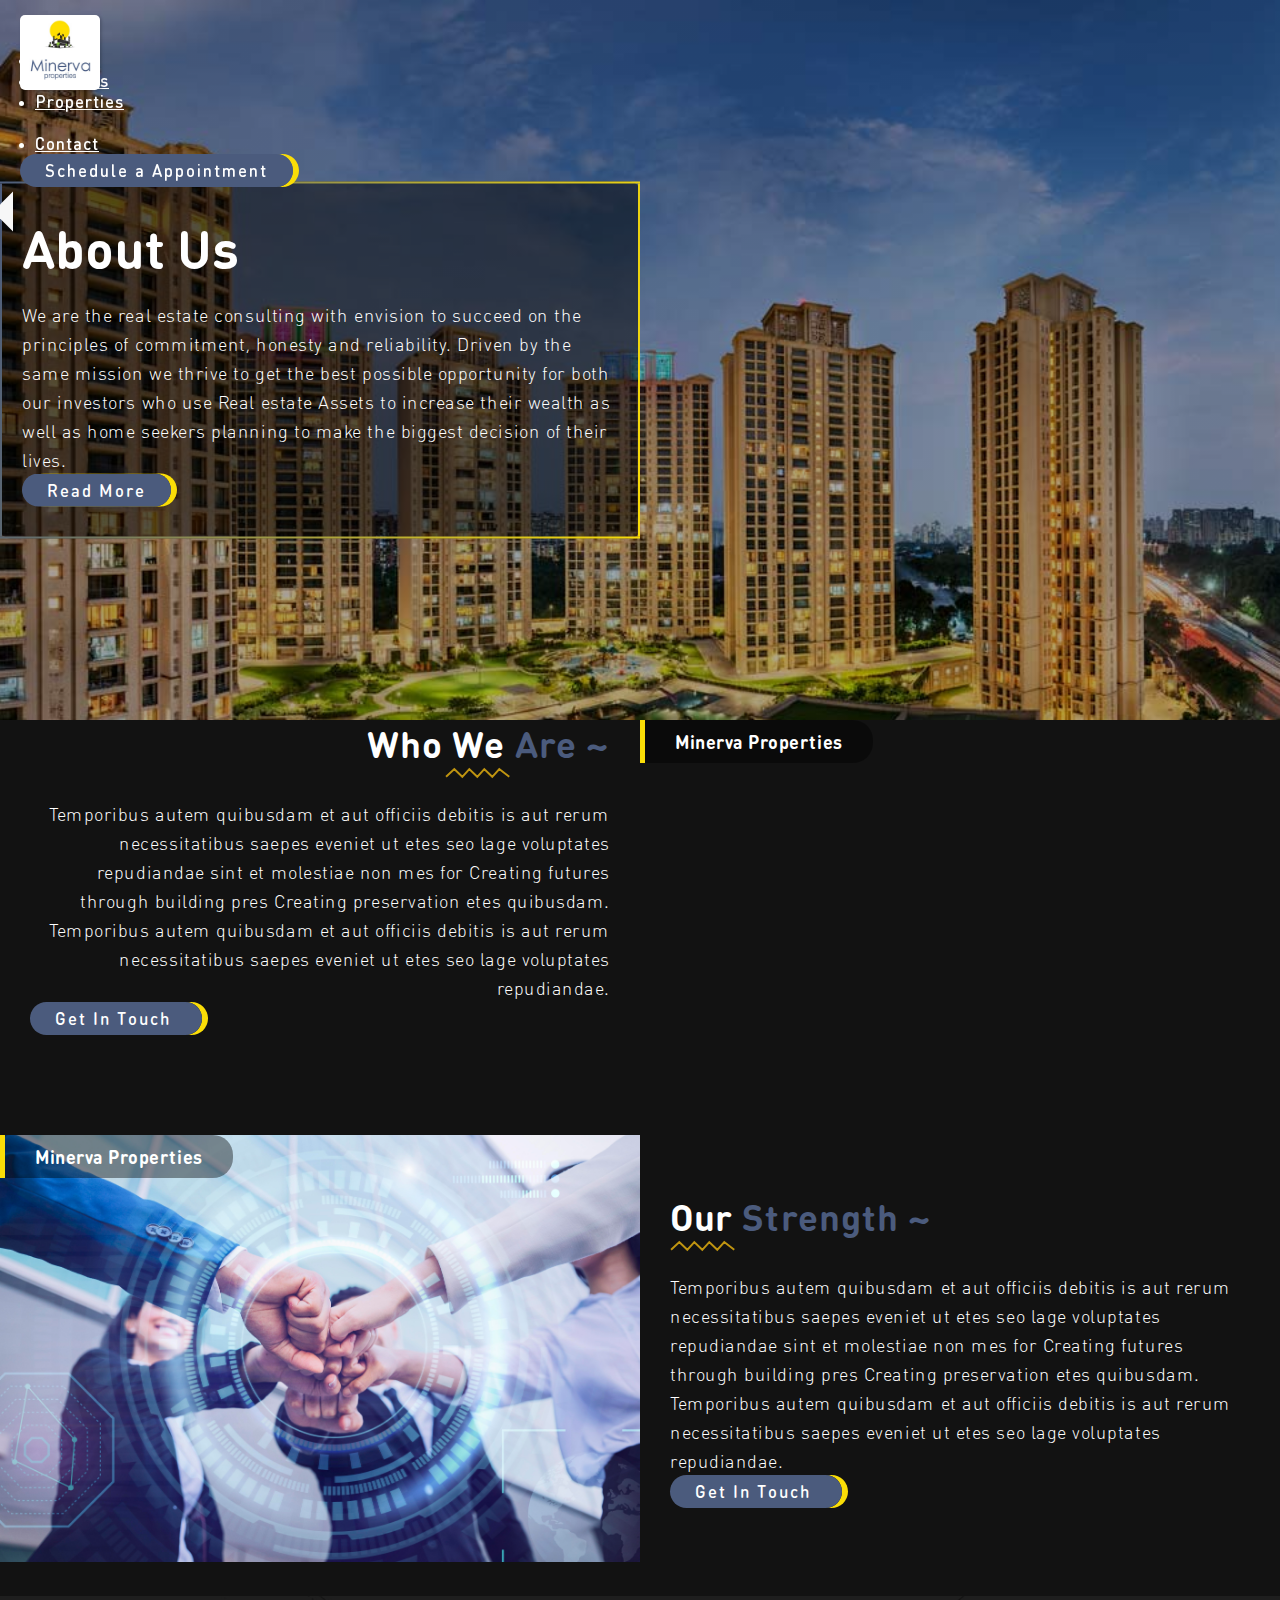
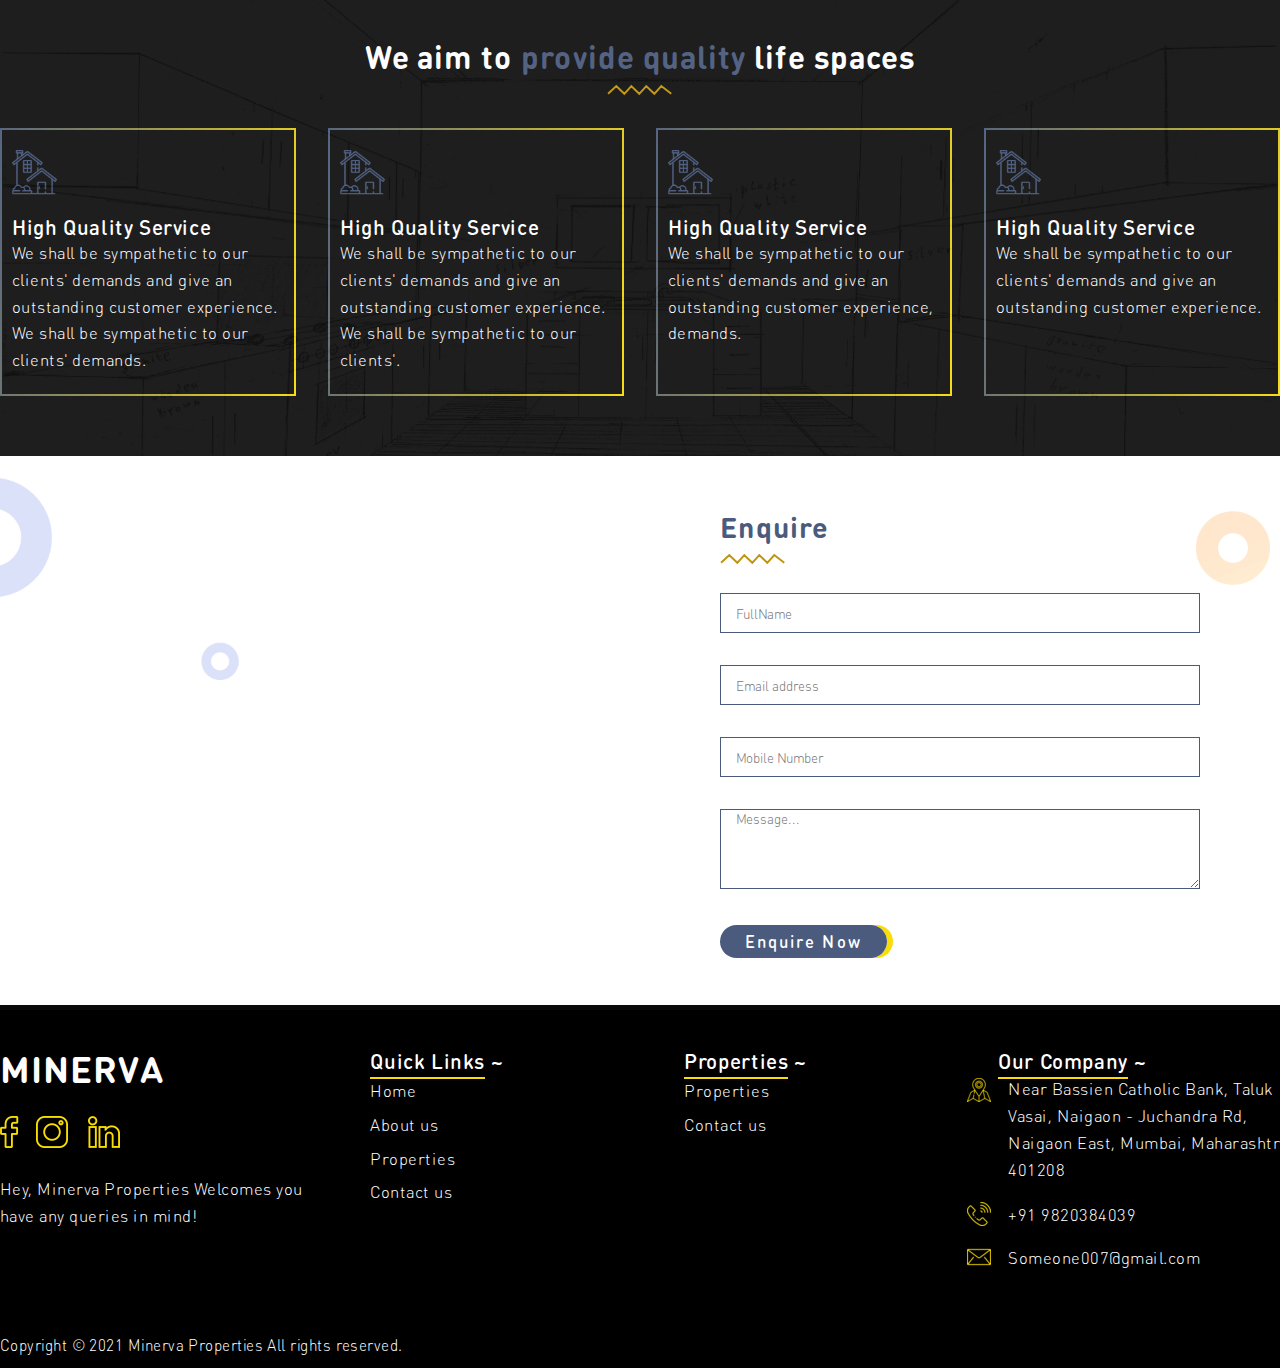
==== commit 35e58eb1: "about.html" ====
--- a/about.html
+++ b/about.html
@@ -110,7 +110,7 @@
             <div class="grid-box-strength">
                 <div class="grid-box-col-strength">
                     <div>
-                        <img src="http://themes.g5plus.net/benaa/wp-content/uploads/2018/01/properties-6-490x345.jpg"
+                        <img src="./Assets/Images/business-concept-with-team-close-up.jpg"
                             alt="">
                         <h4>Minerva Properties</h4>
                     </div>
@@ -367,4 +367,4 @@
     </script>
 </body>
 
-</html>+</html>
--- a/Assets/CSS/style.css
+++ b/Assets/CSS/style.css
@@ -354,7 +354,7 @@
 
 /* Banner component starts here */
 #Banner-RealEstate {
-    background-image: linear-gradient(to bottom right, rgb(0 0 0 / 46%), rgb(0 0 0 / 28%)), url('../Images/Depositphotos_6231054_original-2000x1333.jpg');
+    background-image: linear-gradient(to bottom right, rgb(0 0 0 / 46%), rgb(0 0 0 / 28%)), url('../Images/2 (2).jpg');
     background-position: top;
     width: 100%;
     height: 100vh;
@@ -1775,4 +1775,4 @@
 .underlines:hover:after {
     transform: scaleX(1);
     transform-origin: 0 50%;
-}+}
